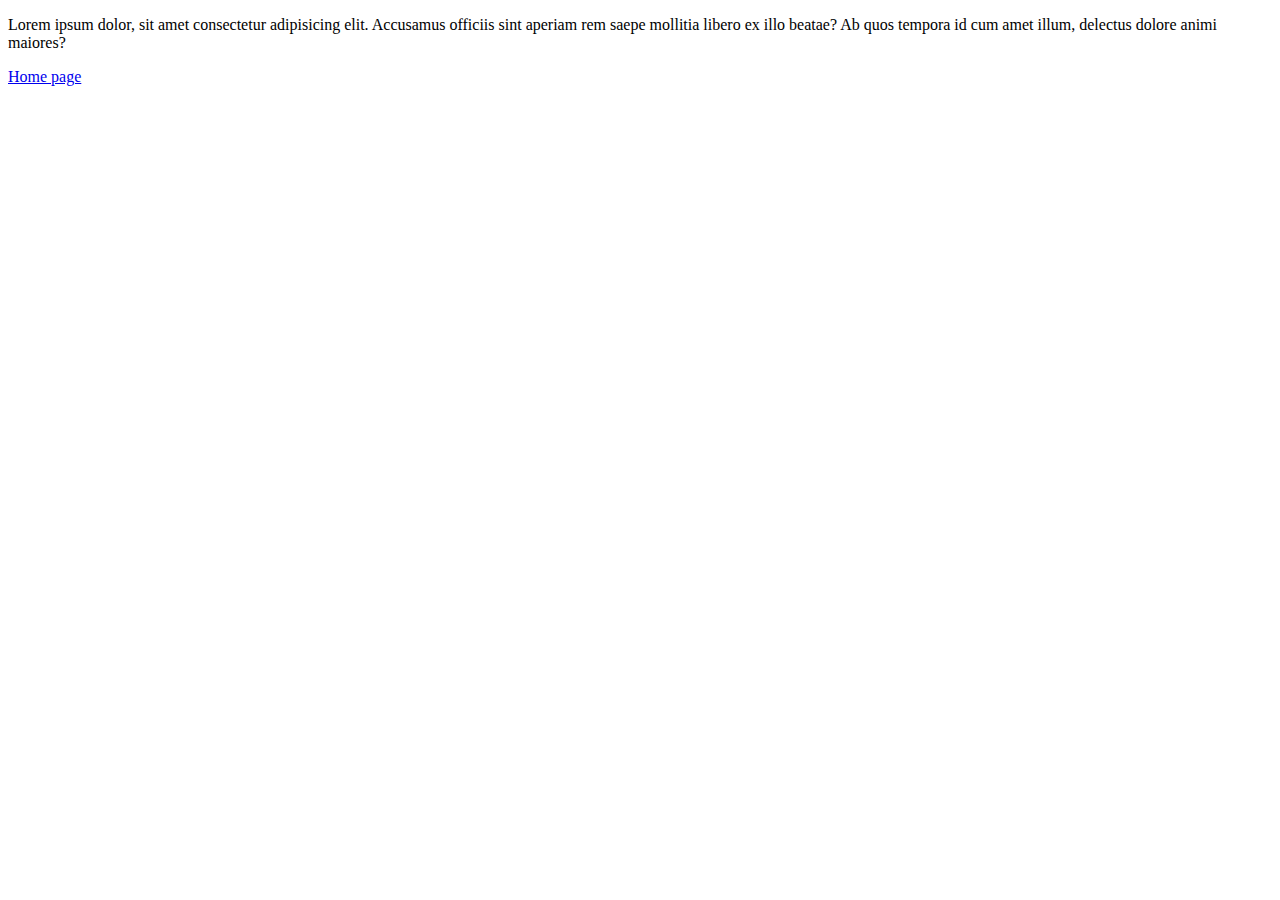
==== about.html @ c35bd454 "multiFolder" ====
<!DOCTYPE html>
<html lang="en">
  <head>
    <meta charset="UTF-8" />
    <meta name="viewport" content="width=device-width, initial-scale=1.0" />
    <title>About me</title>
  </head>
  <body class="about">
    <p>
      Lorem ipsum dolor, sit amet consectetur adipisicing elit. Accusamus
      officiis sint aperiam rem saepe mollitia libero ex illo beatae? Ab quos
      tempora id cum amet illum, delectus dolore animi maiores?
    </p>
    <a href="index.html">Home page</a>
  </body>
</html>
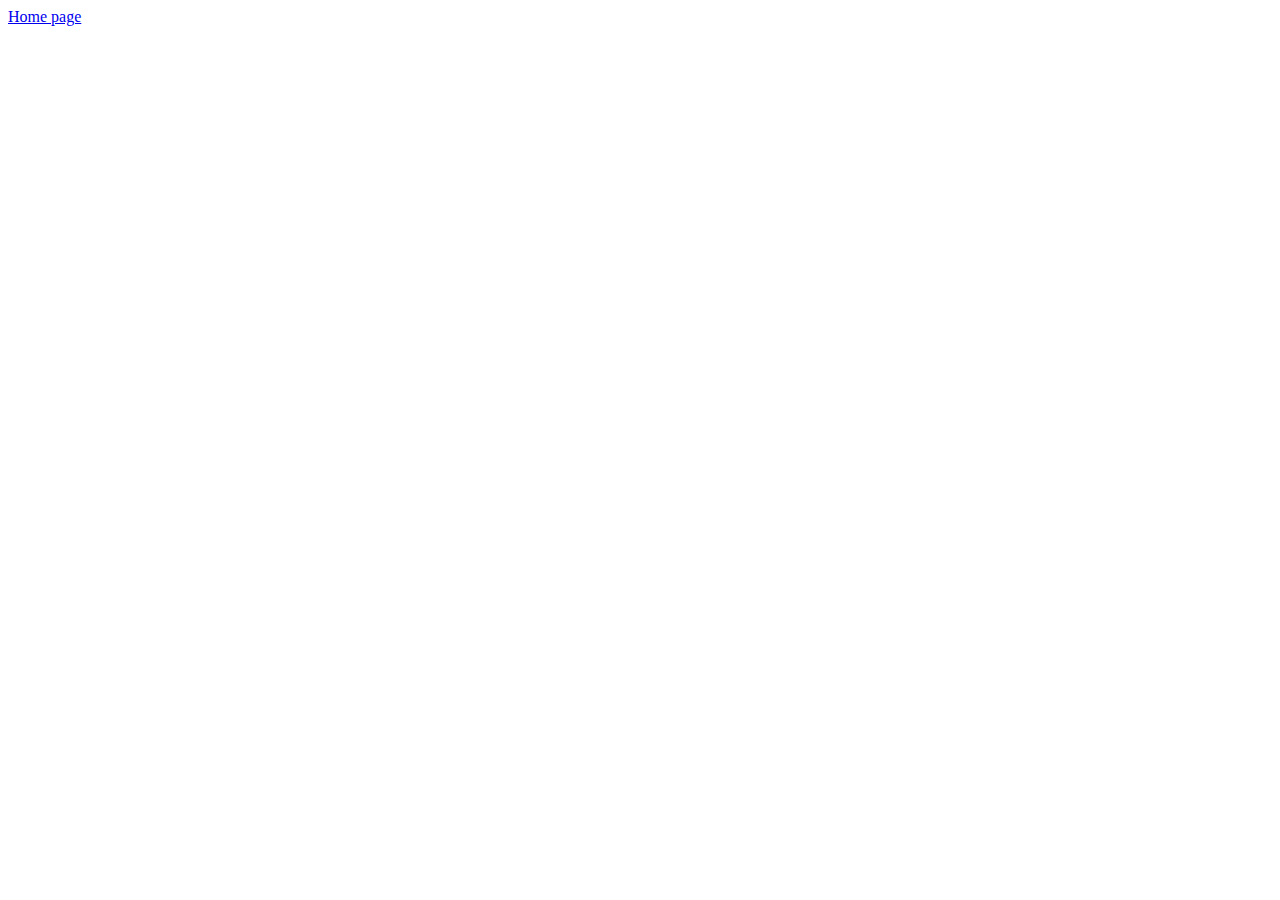
==== commit 333e806c: "vfr" ====
--- a/about.html
+++ b/about.html
@@ -6,11 +6,12 @@
     <title>About me</title>
   </head>
   <body class="about">
-    <p>
-      Lorem ipsum dolor, sit amet consectetur adipisicing elit. Accusamus
-      officiis sint aperiam rem saepe mollitia libero ex illo beatae? Ab quos
-      tempora id cum amet illum, delectus dolore animi maiores?
-    </p>
     <a href="index.html">Home page</a>
+    <script>
+      let firstName = prompt("What your name?");
+      if (firstName.length < 0) {
+        alert(`Hello, ${firstName}`);
+      }
+    </script>
   </body>
 </html>
